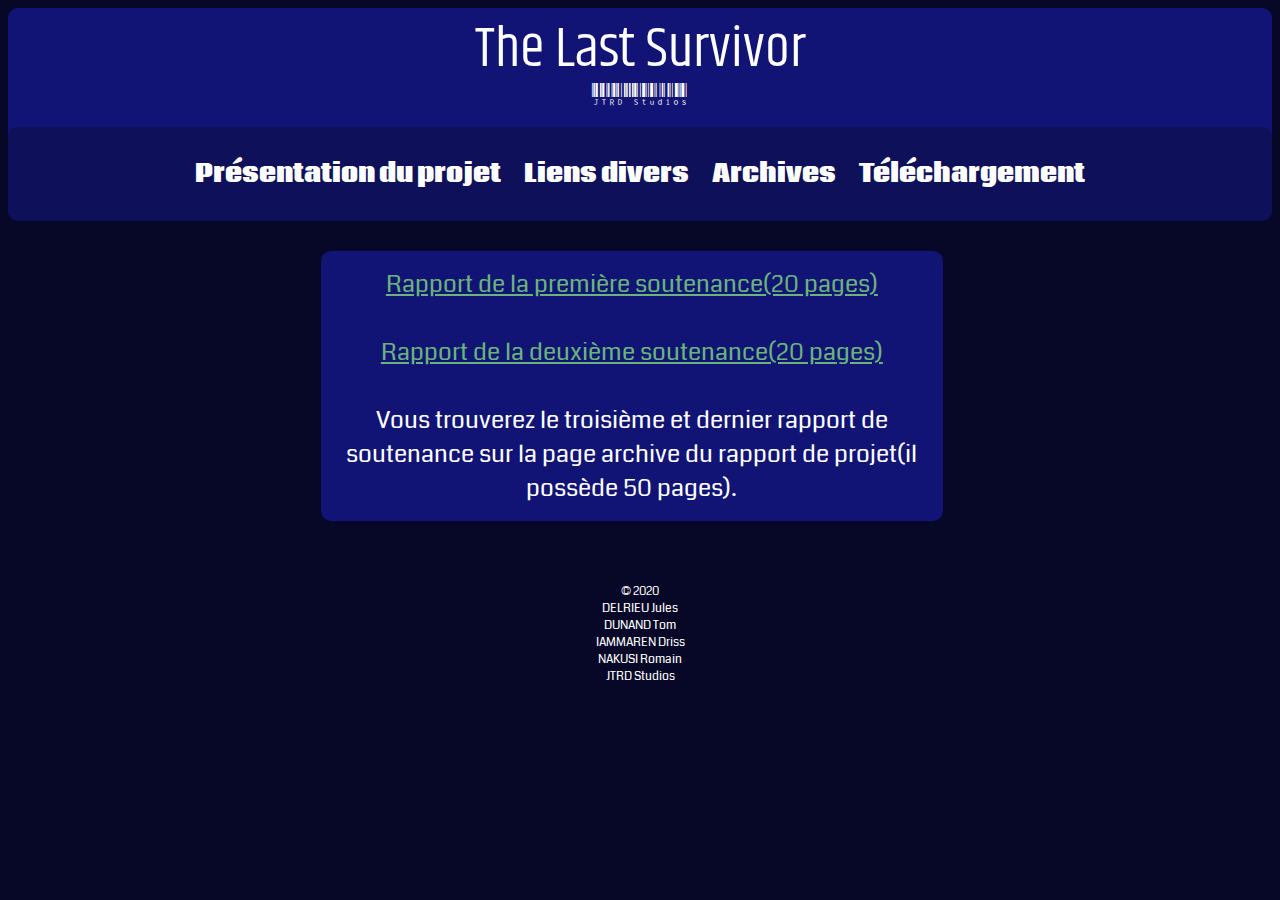
==== Archive1.html @ 317acfb6 "Add files via upload" ====
<!DOCTYPE html>
<html>
  <head>
    <meta charset="utf-8">
    <title>JTRD Studios-The Last Survivor</title>
    <link rel="stylesheet" href="code.css">
    <link href="https://fonts.googleapis.com/css?family=Libre+Barcode+128+Text" rel="stylesheet">
    <link href="https://fonts.googleapis.com/css?family=Khand" rel="stylesheet">
    <link href="https://fonts.googleapis.com/css?family=Coda" rel="stylesheet">
    <link rel="stylesheet" href="css/main.css">
    <link rel="stylesheet" href="css/responsive.css">
    <meta name="viewport" content="width=device-width, initial-scale=1.0">
  </head>
    <body>
      <header>
        <a href="index.html" id="logo">
          <h1>The Last Survivor</h1>
          <h2>JTRD Studios</h2>
        </a>
        <nav>
          <ul>
            <li><a href="Présentation du projet.html" class="selected">Présentation du projet</a></li>
            <li><a href="Liens divers.html">Liens divers</a></li>
            <li><a href="Archives.html">Archives</a></li>
            <li><a href="Téléchargements.html">Téléchargement</a></li>
          </ul>
        </nav>
      </header>
      <div id="wrapper">

          <section>
            <ul id="accueil">
              <li>
                  <div class="centrage"><p style="color:white;"><font size="+2"><a href="/home/iammaren/Bureau/Site web du projet/Rapports de soutenance/Rapport de soutenance1.pdf" download=""><U>Rapport de la première soutenance(20 pages)</U></a><br /><br /><a href="/home/iammaren/Bureau/Site web du projet/Rapports de soutenance/Rapport de soutenance intermédiaire.pdf" download=""><U>Rapport de la deuxième soutenance(20 pages)</U></a><br /><br />Vous trouverez le troisième et dernier rapport de soutenance sur la page archive du rapport de projet(il possède 50 pages).</p></div></font>
                
              </a>
              </li>
            </ul>
          </section>

          <footer>
            
             <p>&copy; 2020<br /> DELRIEU Jules<br />DUNAND Tom<br />IAMMAREN Driss<br />NAKUSI Romain<br />JTRD Studios </p>
          </footer>
      </div>
    </body>
</html>
---- code.css ----
/*****************************************************
GENERAL
*****************************************************/

body {
  font-family: 'Coda', cursive;
}

#wrapper {
  
  margin-left:250px;
  padding: 0 5%;
}

a {
  text-decoration: none;
}

img {
  max-width: 100%;
}

h3 {
  margin: 0 0 1em 0;
}




/****************************************************
HEADING
*****************************************************/


header {
  float: left;
  margin: 0 0 30px 0;
  padding: 5px 0 0 0;
  width: 100%;
}

#logo {
  text-align: center;
  margin: 0;
}

h1 {
  font-family: 'Khand', sans-serif;
  margin: 15px 0;
  font-size: 3.5em;
  font-weight: normal;
  line-height: 0.8em;
}

h2 {
  font-size: 40;
  margin: -5px 0 0;
  font-weight: normal;
  font-family:'Libre Barcode 128 Text';

}


/****************************************************
NAVIGATION
*****************************************************/

nav {
  text-align: center;
  padding: 30px 0;
  margin: 20px 0 0;
  border-radius: 10px;
}

nav ul {
  list-style: none;
  margin: 0 10px;
  padding: 0;
}

nav li {
  display: inline-block;
}

nav a {
  font-weight: 800;
  font-size: 1.5em;
  padding: 10px 10px;
}

/****************************************************
FOOTER AND SECTION
*****************************************************/

footer {
  font-size: 0.75em;
  text-align: center;
  clear: both;
  padding-top: 50px;
  color: white;
  margin-right: 250px;
}

.social-icon {
  width: 20px;
  height: 20px;
  margin: 0 5px;
  border-radius: 15px;
}
.centrage {
  text-align: center;
}

div.a {
    text-align: center;
}

div.bcenter {
  text-align: center;
}




/****************************************************
PAGE : ACCUEIL
*****************************************************/

#accueil {
  margin: 0 auto;
  padding: 0;
  list-style: none;
}

#print {
  border-radius: 10px;
  position: static;
}


#accueil li {
  float: left;
  width: 70%;
  margin: 0 auto;
  background-color: #111475;
  color: blue;
  border-radius: 10px;
}

#accueil li a p {
  margin: 0 auto;
  padding: 5%;
  font-size: 1.3em;
  color: white;
}


/*****************************************************
PAGE: ABOUT
*****************************************************/

.profile-photo {
  display: block;
  max-width: 150px;
  margin: 0 auto 30px;
  border-radius: 100px;
}


/*****************************************************
COLORS
*****************************************************/


/* site body */
body {
  background-color: #070827;
  color: #ccc;
}

/* green header */
header {
  background: #111475;
  border-color: white;
  border-radius: 10px;
}


/* nav background on mobile */
nav {
  background: #0E105A;
  border-radius: 10px;
}

/* logo text */
h1, h2 {
  color: #fff;
}

/* links */
a {
  color: #6ab47b;
}


/* nav link */
nav a, nav a:visited {
  color: white;
}

/* selected nav link */
nav a:hover {
  color: #5E61EC;
}

.slider {
    width: 500px;
    height: 500px;
    overflow: hidden;
    margin-left: auto;
    margin-right: auto;
  }
  .slides {
    width: calc(500px * 3);
    animation: glisse 10s infinite;
  }
  .slide {
    float: left;
  }

  @keyframes glisse {
    0% {
      transform: translateX(0);
    }
    10% {
      transform: translateX(0);
    }
    33% {
      transform: translateX(-500px);
    }
    43% {
      transform: translateX(-500px);
    }
    66% {
      transform: translateX(-1000px);
    }
    76% {
      transform: translateX(-1000px);
    }
    100% {
      transform: translateX(0);
    }
  }
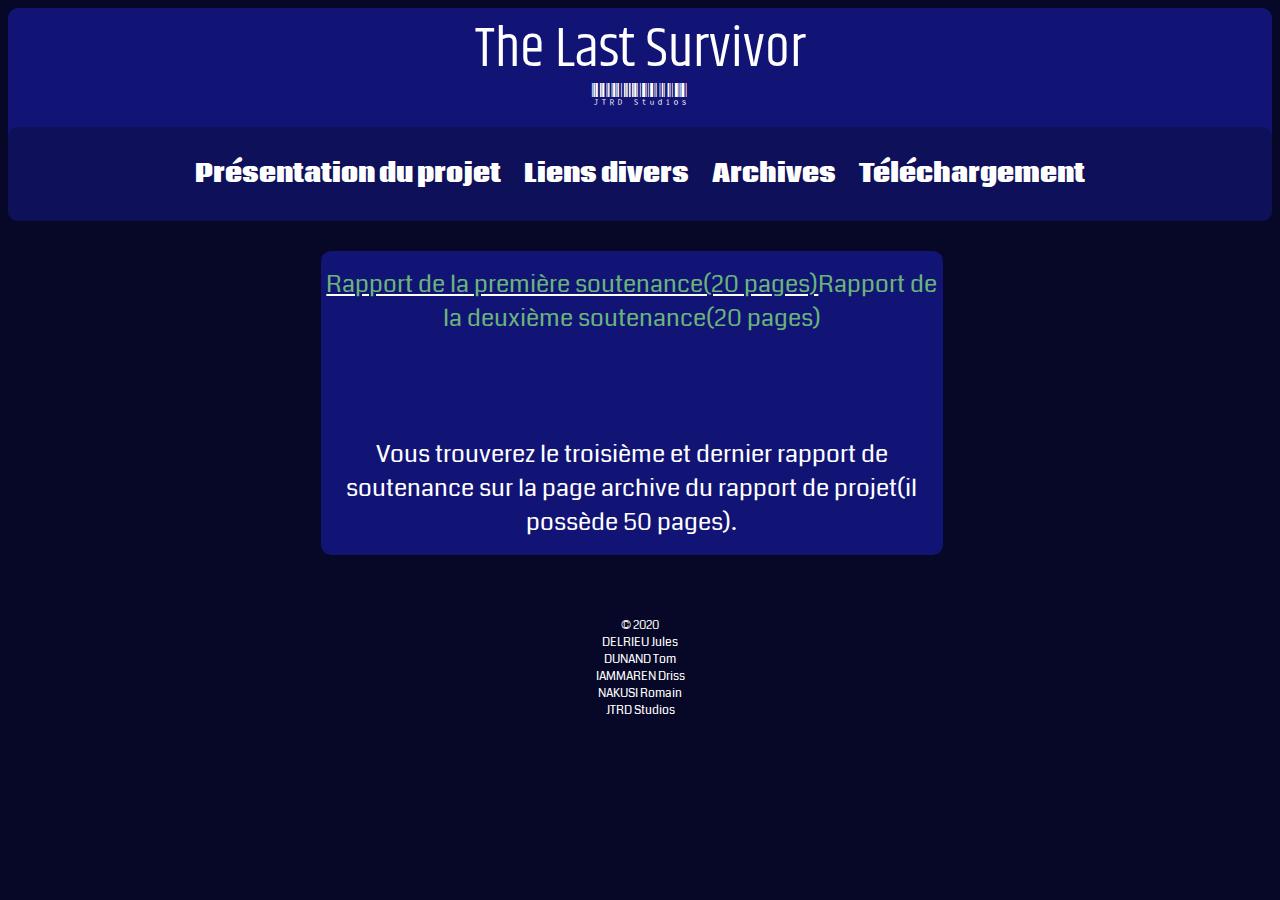
==== commit 36d82ab1: "Add files via upload" ====
--- a/Archive1.html
+++ b/Archive1.html
@@ -31,7 +31,7 @@
           <section>
             <ul id="accueil">
               <li>
-                  <div class="centrage"><p style="color:white;"><font size="+2"><a href="/home/iammaren/Bureau/Site web du projet/Rapports de soutenance/Rapport de soutenance1.pdf" download=""><U>Rapport de la première soutenance(20 pages)</U></a><br /><br /><a href="/home/iammaren/Bureau/Site web du projet/Rapports de soutenance/Rapport de soutenance intermédiaire.pdf" download=""><U>Rapport de la deuxième soutenance(20 pages)</U></a><br /><br />Vous trouverez le troisième et dernier rapport de soutenance sur la page archive du rapport de projet(il possède 50 pages).</p></div></font>
+                  <div class="centrage"><p style="color:white;"><font size="+2"><U><a href="Rapport de soutenance1.pdf">Rapport de la première soutenance(20 pages)</U></a><a href="Rapport de soutenance intermédiaire.pdf">Rapport de la deuxième soutenance(20 pages)</U><br /><br /></a><br /><br />Vous trouverez le troisième et dernier rapport de soutenance sur la page archive du rapport de projet(il possède 50 pages).</p></div></font>
                 
               </a>
               </li>
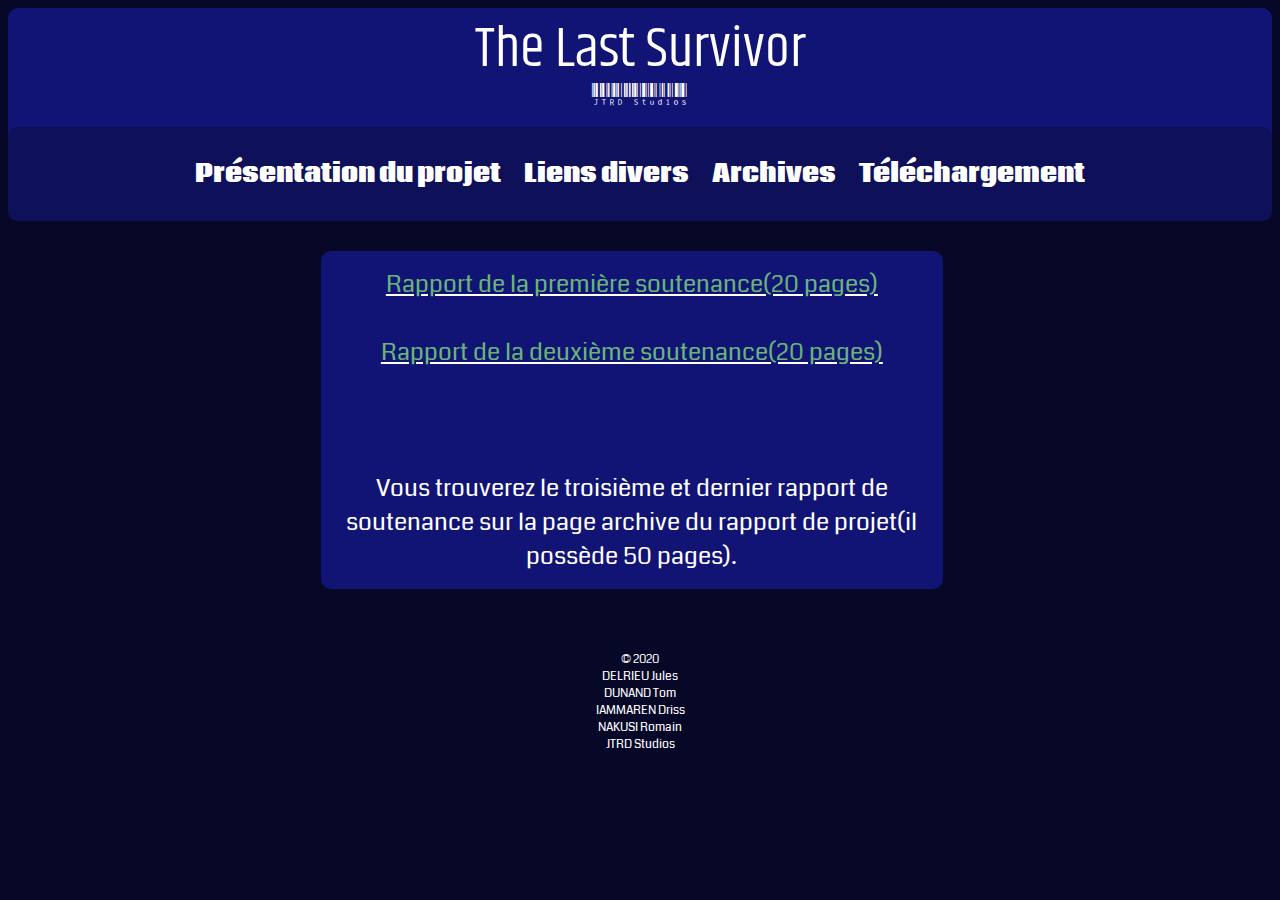
==== commit 83fcea8e: "Add files via upload" ====
--- a/Archive1.html
+++ b/Archive1.html
@@ -31,7 +31,7 @@
           <section>
             <ul id="accueil">
               <li>
-                  <div class="centrage"><p style="color:white;"><font size="+2"><U><a href="Rapport de soutenance1.pdf">Rapport de la première soutenance(20 pages)</U></a><a href="Rapport de soutenance intermédiaire.pdf">Rapport de la deuxième soutenance(20 pages)</U><br /><br /></a><br /><br />Vous trouverez le troisième et dernier rapport de soutenance sur la page archive du rapport de projet(il possède 50 pages).</p></div></font>
+                  <div class="centrage"><p style="color:white;"><font size="+2"><U><a href="Rapport de soutenance1.pdf">Rapport de la première soutenance(20 pages)</U></a><br /><br /><U><a href="Rapport de soutenance intermédiaire.pdf">Rapport de la deuxième soutenance(20 pages)</U><br /><br /></a><br /><br />Vous trouverez le troisième et dernier rapport de soutenance sur la page archive du rapport de projet(il possède 50 pages).</p></div></font>
                 
               </a>
               </li>
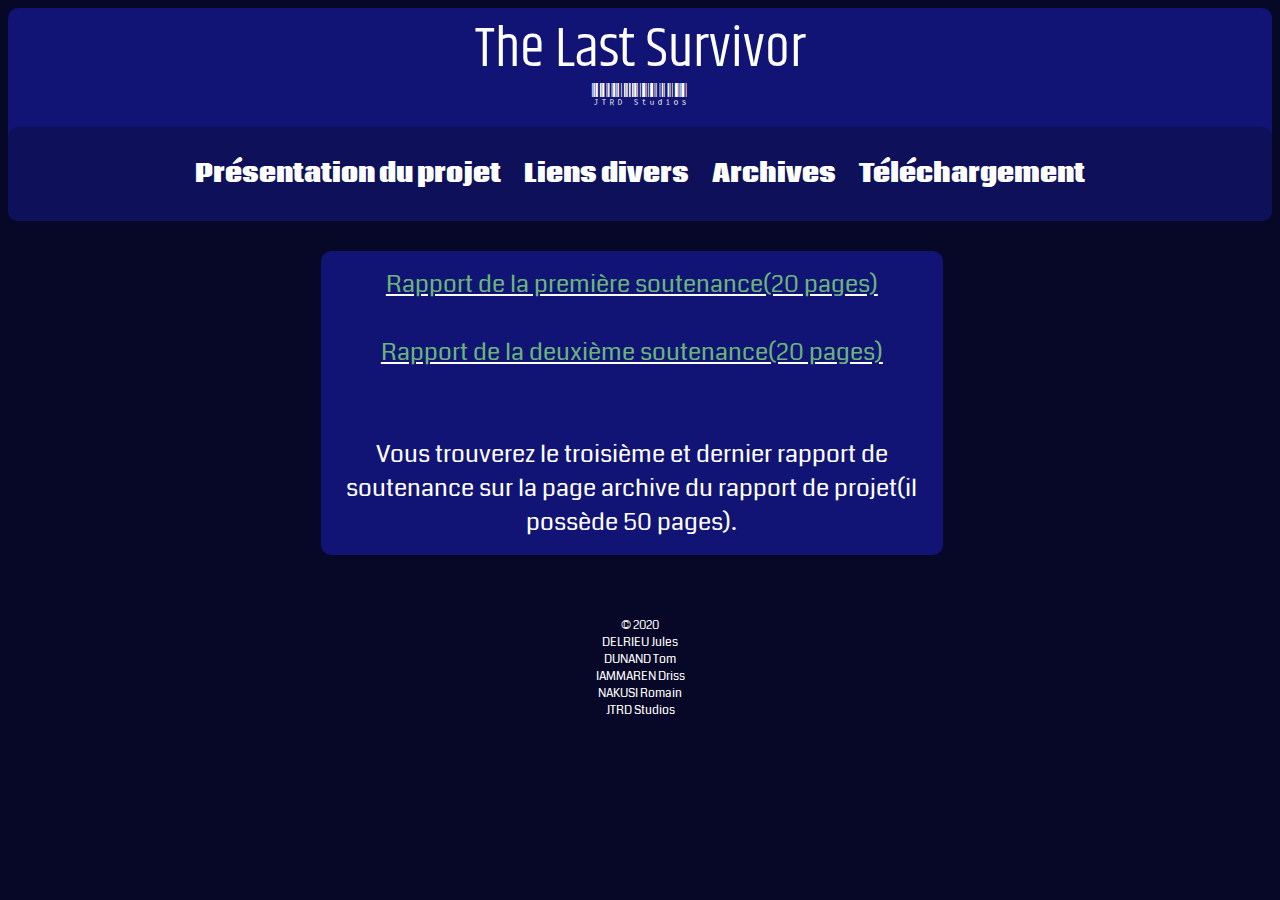
==== commit b71b60e2: "Add files via upload" ====
--- a/Archive1.html
+++ b/Archive1.html
@@ -31,7 +31,7 @@
           <section>
             <ul id="accueil">
               <li>
-                  <div class="centrage"><p style="color:white;"><font size="+2"><U><a href="Rapport de soutenance1.pdf">Rapport de la première soutenance(20 pages)</U></a><br /><br /><U><a href="Rapport de soutenance intermédiaire.pdf">Rapport de la deuxième soutenance(20 pages)</U><br /><br /></a><br /><br />Vous trouverez le troisième et dernier rapport de soutenance sur la page archive du rapport de projet(il possède 50 pages).</p></div></font>
+                  <div class="centrage"><p style="color:white;"><font size="+2"><U><a href="Rapport de soutenance1.pdf">Rapport de la première soutenance(20 pages)</U></a><br /><br /><U><a href="Rapport de soutenance intermédiaire.pdf">Rapport de la deuxième soutenance(20 pages)</U><br /><br /></a><br />Vous trouverez le troisième et dernier rapport de soutenance sur la page archive du rapport de projet(il possède 50 pages).</p></div></font>
                 
               </a>
               </li>
